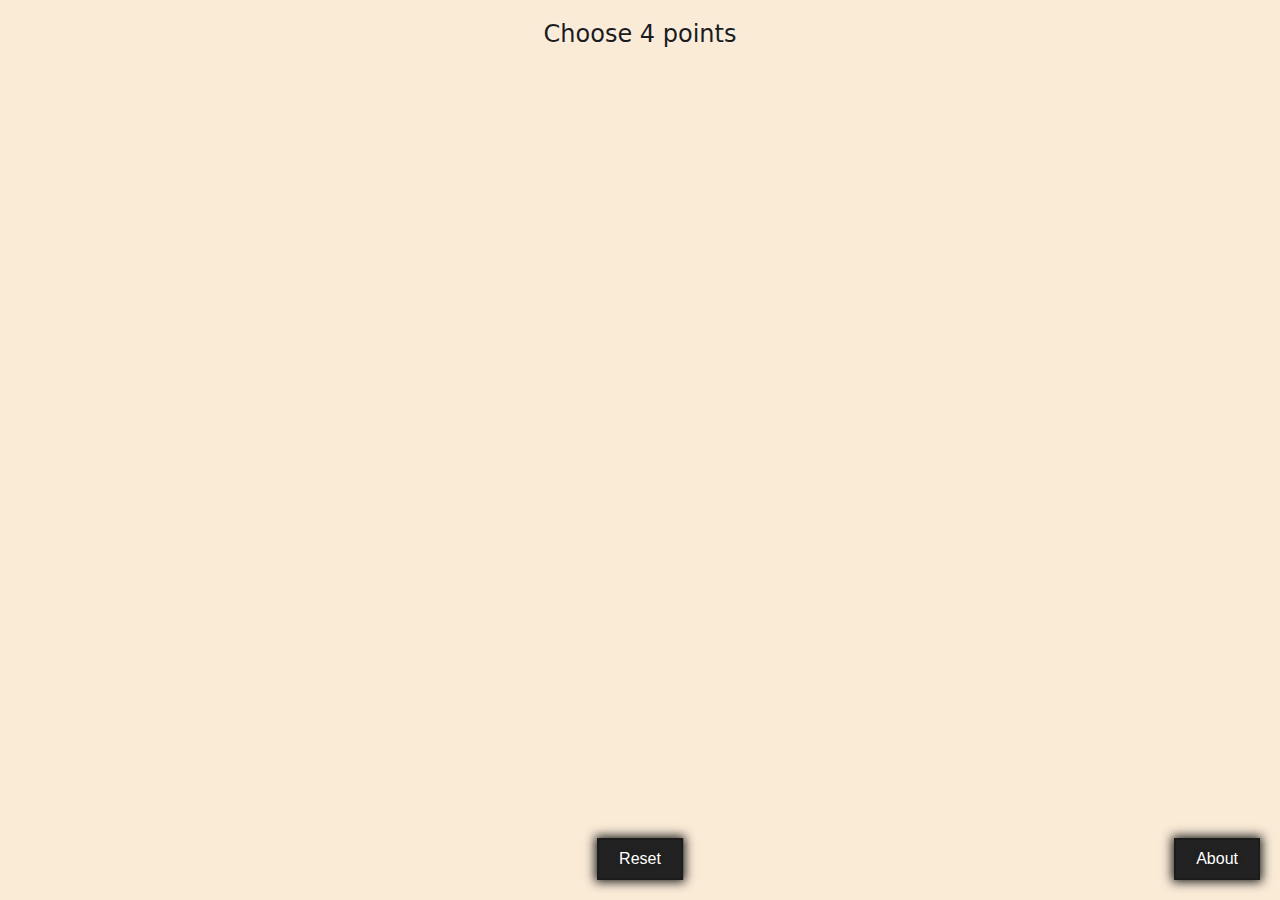
==== index.html @ 9b078c08 "init" ====
<!doctype html>
<html lang="en">
<head>
    <meta charset="utf-8">
    <title>TITLE</title>
    <meta content="width=device-width, initial-scale=1" name="viewport">
    <link href="style.css" rel="stylesheet">
</head>
<body>

<canvas id="canvas"></canvas>
<div class="no-events" id="instructionSign">Choose n points</div>
<button class="defaultButton" id="resetButton">Reset</button>
<button class="defaultButton" id="aboutButton">About</button>

<div class="modal" id="modal">
    <div class="modal-content">
        <button id="close">&times;</button>
        <h2>Instructions</h2>
        <ul>
            <li>Choose 4 points on the canvas by clicking on it.</li>
            <li>The program will draw two circles through the four chosen points.</li>
            <li>The program will display coordinates of the points of intersection of these circles.</li>
            <li>You can reset the canvas and start over by clicking the "Reset" button.</li>
        </ul>
        <p>This program was created by Bohdan Katrychenko.</p>
        <p>For more details and to view the source code, please visit the <a href="https://github.com/Narisoval/circles-test-assignment" target="_blank">GitHub repository</a>.</p>
    </div>
</div>

<ul class="no-events" id="points"></ul>
<script type="module" src="scripts/main.js"> </script>
</body>
</html>
---- style.css ----
body{
    font-family: Georgian, SansSerif, system-ui;
}
.no-events {
    pointer-events: none;
}

.modal {
    display: none;
    position: fixed;
    z-index: 1;
    padding-top: 1.6rem;
    left: 0;
    top: 0;
    width: 100%;
    height: 100%;
    overflow: auto;
    background-color: rgba(0, 0, 0, 0.4);
}

.modal-content {
    background-color: antiquewhite;
    margin: auto;
    padding: 20px;
    border: 1px solid #888;
    width: 80%;
    color: #1c1c1c;
}

.modal-content a {
    color: #1c1c1c;
}

.modal-content a:hover {
    color: black;
}

#close {
    color: #1c1c1c;
    background-color: antiquewhite;
    float: right;
    font-size: 28px;
    font-weight: bold;
    border: none;
}

#close:hover,
#close:focus {
    color: #000;
    text-decoration: none;
    cursor: pointer;
}

#canvas {
    position: absolute;
    top: 0;
    left: 0;
    background-color: antiquewhite;
}

#points {
    position: absolute;
    bottom: 10px;
    left: 10px;
    color: #1c1c1c;
    font-size: 1.2rem;
}

.defaultButton {
    padding: 10px 20px;
    font-size: 16px;
    color: white;
    background-color: #222;
    border: 2px solid #1c1c1c;
    cursor: pointer;
    transition: all 0.3s ease;
    outline: none;
    box-shadow: 0 0 10px 2px #1c1c1c;
    text-shadow: 0 0 5px #1c1c1c;
}

.defaultButton:hover {
    box-shadow: 0 0 20px rgba(0, 0, 0, 0.8);
}

#resetButton {
    position: absolute;
    bottom: 20px;
    left: 50%;
    transform: translateX(-50%);
}

#aboutButton {
    position: absolute;
    bottom: 20px;
    right: 20px;
}

#instructionSign {
    position: absolute;
    top: 20px;
    left: 50%;
    transform: translateX(-50%);
    color: #1c1c1c;
    text-shadow: 0 0 5px rgba(255, 255, 255, 0.5);
    font-size: 24px;
}

@media screen and (max-width: 768px) {
    #points {
        font-size: 1rem;
        margin-bottom: 5rem;
    }

    .defaultButton {
        padding: 5px 10px;
        font-size: 14px;
    }

    #instructionSign {
        font-size: 1.5rem;
    }

}
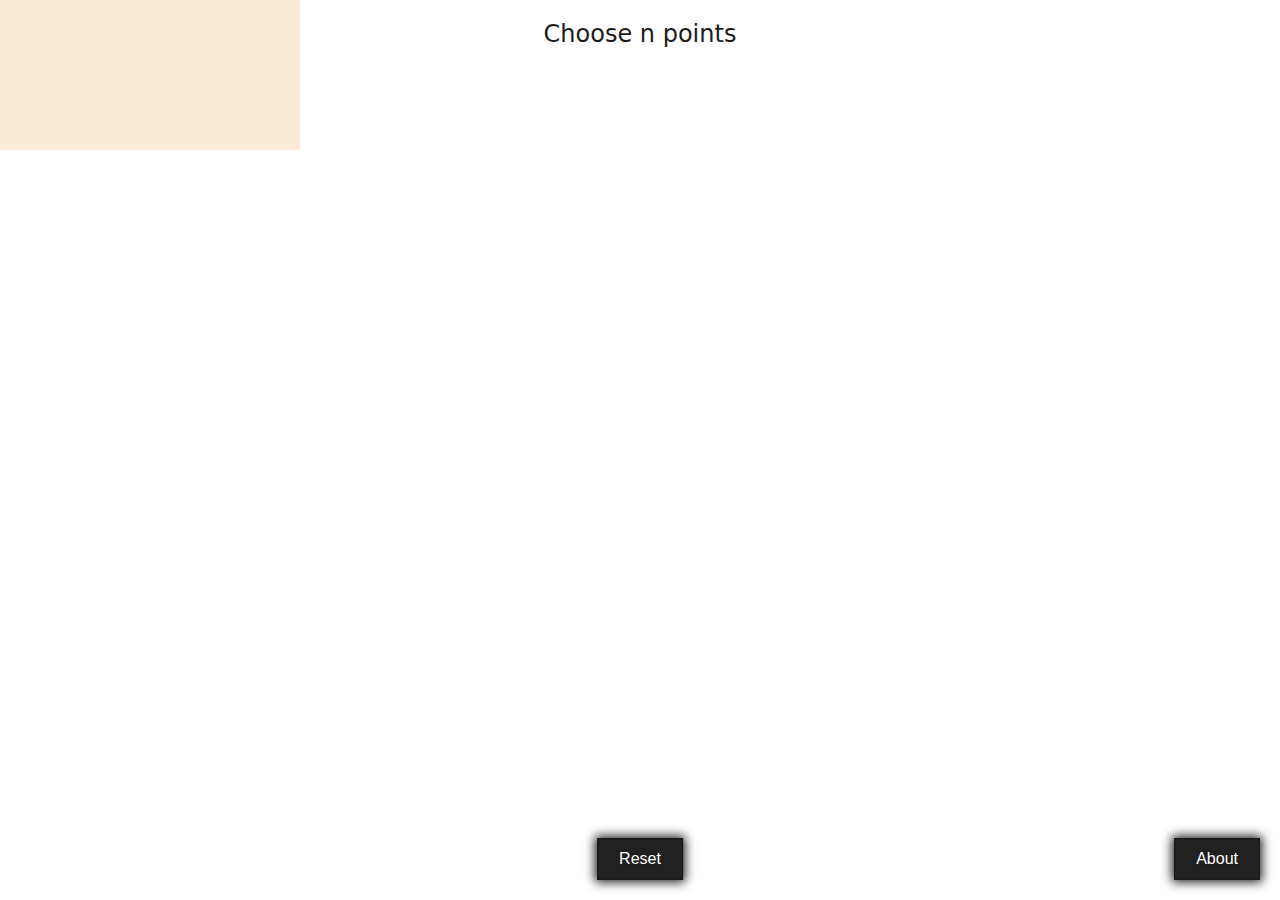
==== commit 4bd2f43a: "add touchscreen support. restructure code" ====
--- a/index.html
+++ b/index.html
@@ -29,6 +29,6 @@
 </div>
 
 <ul class="no-events" id="points"></ul>
-<script type="module" src="scripts/main.js"> </script>
+<script type="module" src="dist/bundle.js"> </script>
 </body>
 </html>
